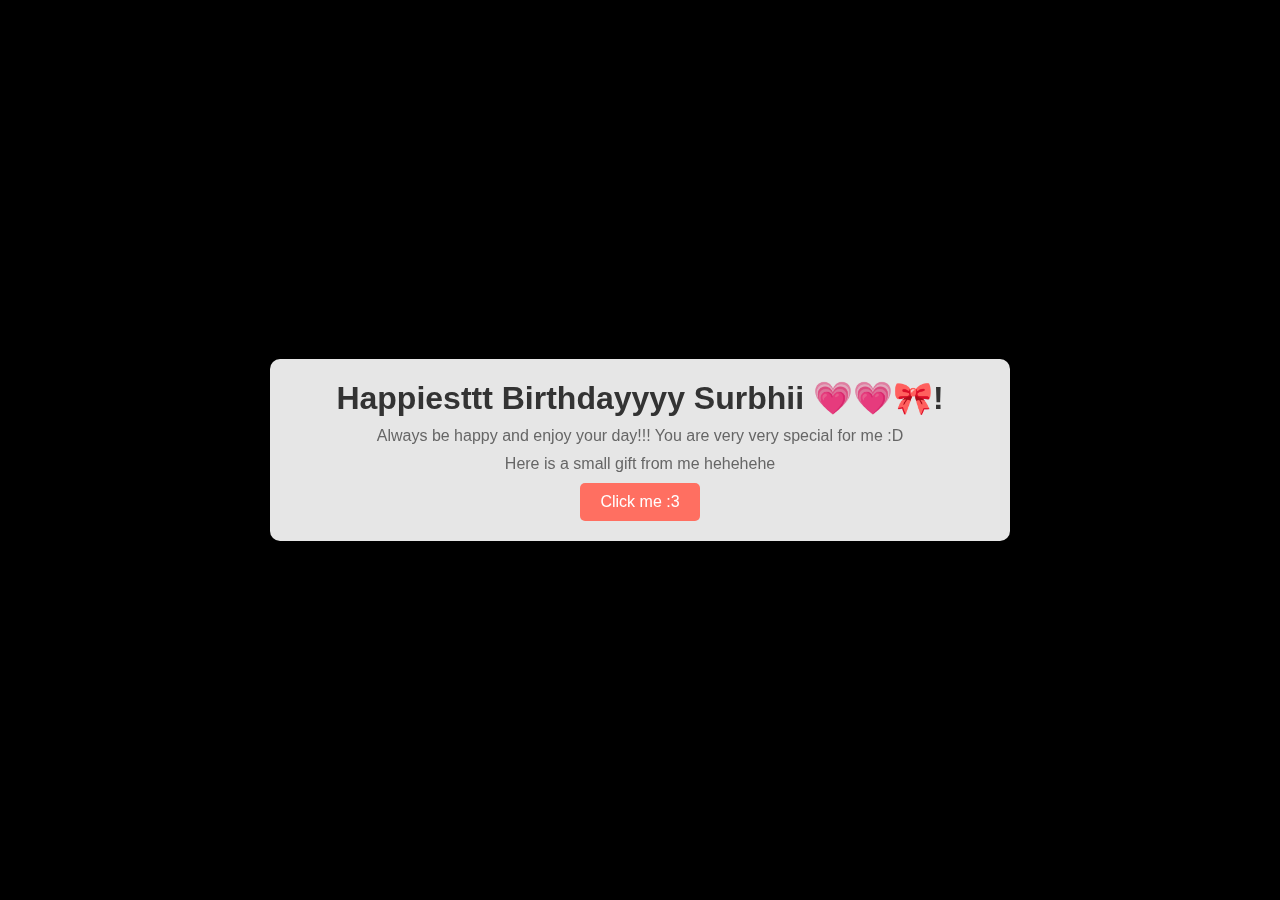
==== index.html @ c4308c98 "first commit" ====
<!DOCTYPE html>
<html lang="en">
<head>
    <meta charset="UTF-8">
    <meta name="viewport" content="width=device-width, initial-scale=1.0">
    <title>Happy Birthday</title>
    <link rel="stylesheet" href="styles.css">
</head>
<body>
    <div class="container">
        <div class="card">
            <h1>Happiesttt Birthdayyyy Surbhii 💗💗🎀!</h1>
            <p>Always be happy and enjoy your day!!! You are very very special for me :D</p>
            <p id="custom-message">Here is a small gift from me hehehehe
            </p>
            <button onclick="window.location.href='index2.html'">Click me :3</button>
        </div>
    </div>
</body>
</html>
---- styles.css ----
@import url('https://fonts.googleapis.com/css2?family=Montserrat:ital,wght@0,100..900;1,100..900&display=swap');
body {
    margin: 0;
    font-family: "Monserrat", sans-serif;
    background: black;
    display: flex;
    justify-content: center;
    align-items: center;
    height: 100vh;
}

.container {
    text-align: center;
    color: #fff;
}

.card {
    background: rgba(255, 255, 255, 0.9);
    padding: 20px;
    border-radius: 10px;
    box-shadow: 0 4px 6px rgba(0, 0, 0, 0.1);
    width: 700px;
    
    backdrop-filter: blur(10px);
}

.card h1 {
    margin: 0;
    color: #333;
}

.card p {
    color: #666;
    margin: 10px 0;
}

.card button {
    padding: 10px 20px;
    border: none;
    background: #ff6f61;
    color: white;
    font-size: 16px;
    border-radius: 5px;
    cursor: pointer;
    
}

.card button:hover {
    background: #e65c50;
}

.gift-box {
    position: relative;
    width: 400px;
    height: 400px;
    margin: 20px auto;
    overflow: hidden;
    background: #fff;
    border: 2px solid #ff6f61;
    border-radius: 10px;
    box-shadow: 0 4px 6px rgba(0, 0, 0, 0.1);
}

#surprise-image {
    width: 100%;
    height: 100%;
    object-fit: cover;
    transform:translateY(100%);
    transition: transform 1s ease-in-out;
}

/* Animation Trigger */
body.loaded #surprise-image {
    transform: translateY(0);
}
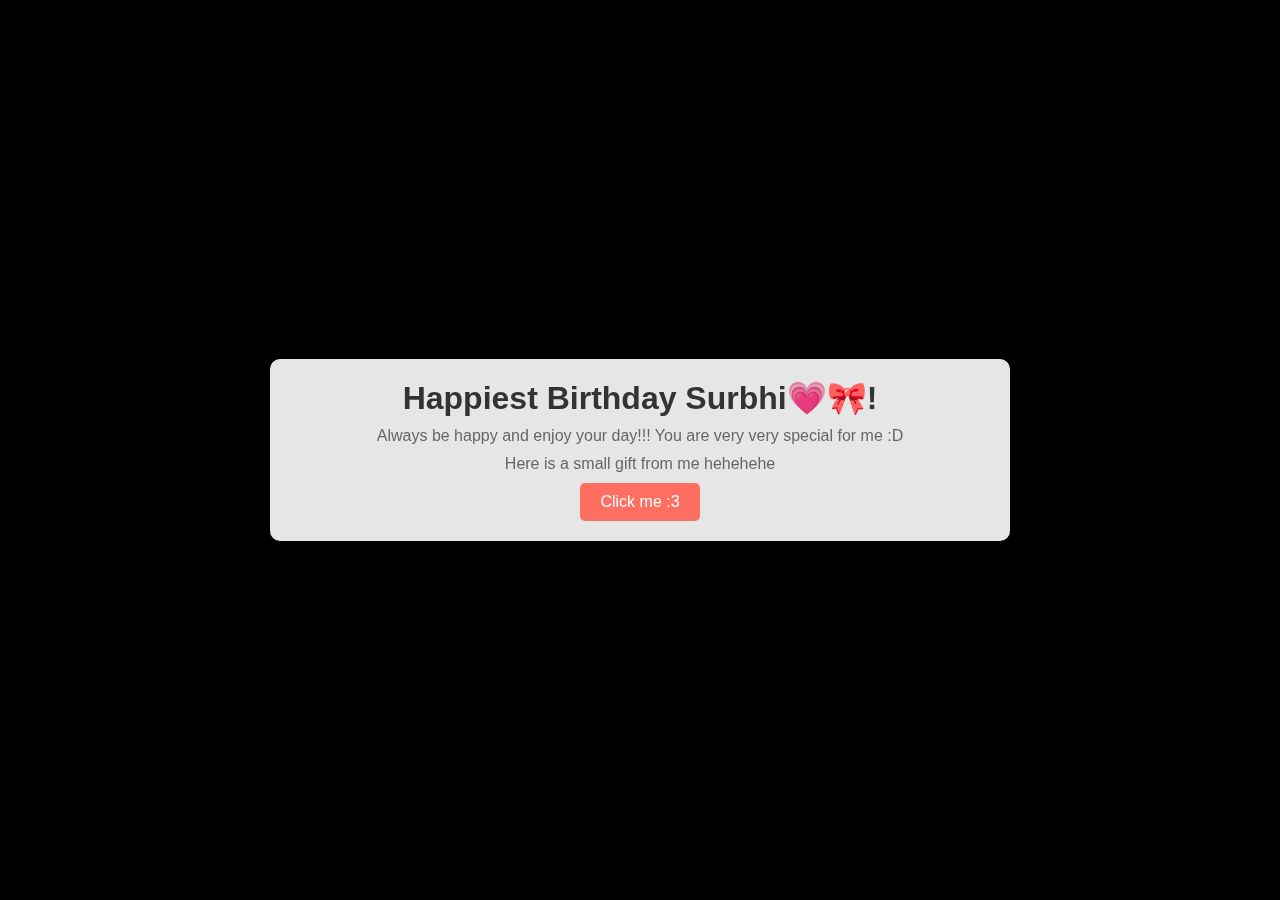
==== commit b6f8b3df: "second commit" ====
--- a/index.html
+++ b/index.html
@@ -9,7 +9,7 @@
 <body>
     <div class="container">
         <div class="card">
-            <h1>Happiesttt Birthdayyyy Surbhii 💗💗🎀!</h1>
+            <h1>Happiest Birthday Surbhi💗🎀!</h1>
             <p>Always be happy and enjoy your day!!! You are very very special for me :D</p>
             <p id="custom-message">Here is a small gift from me hehehehe
             </p>
